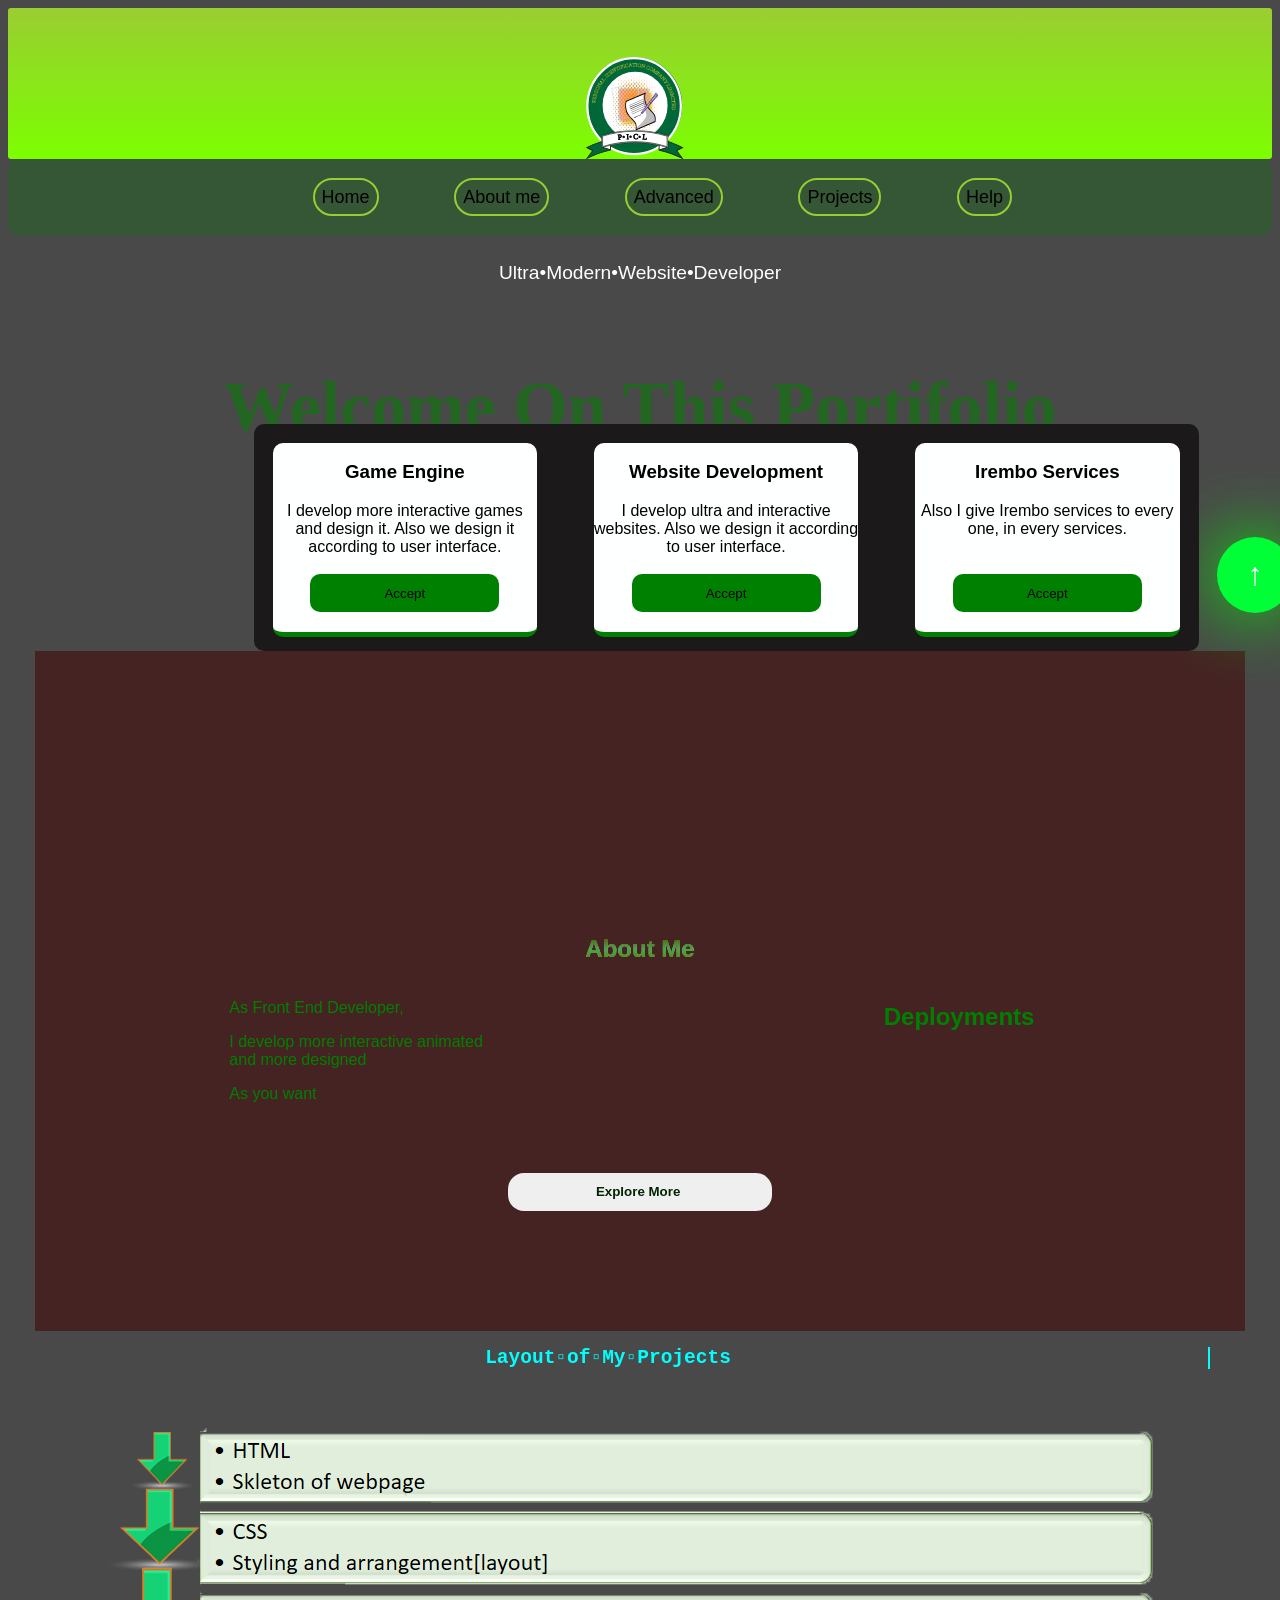
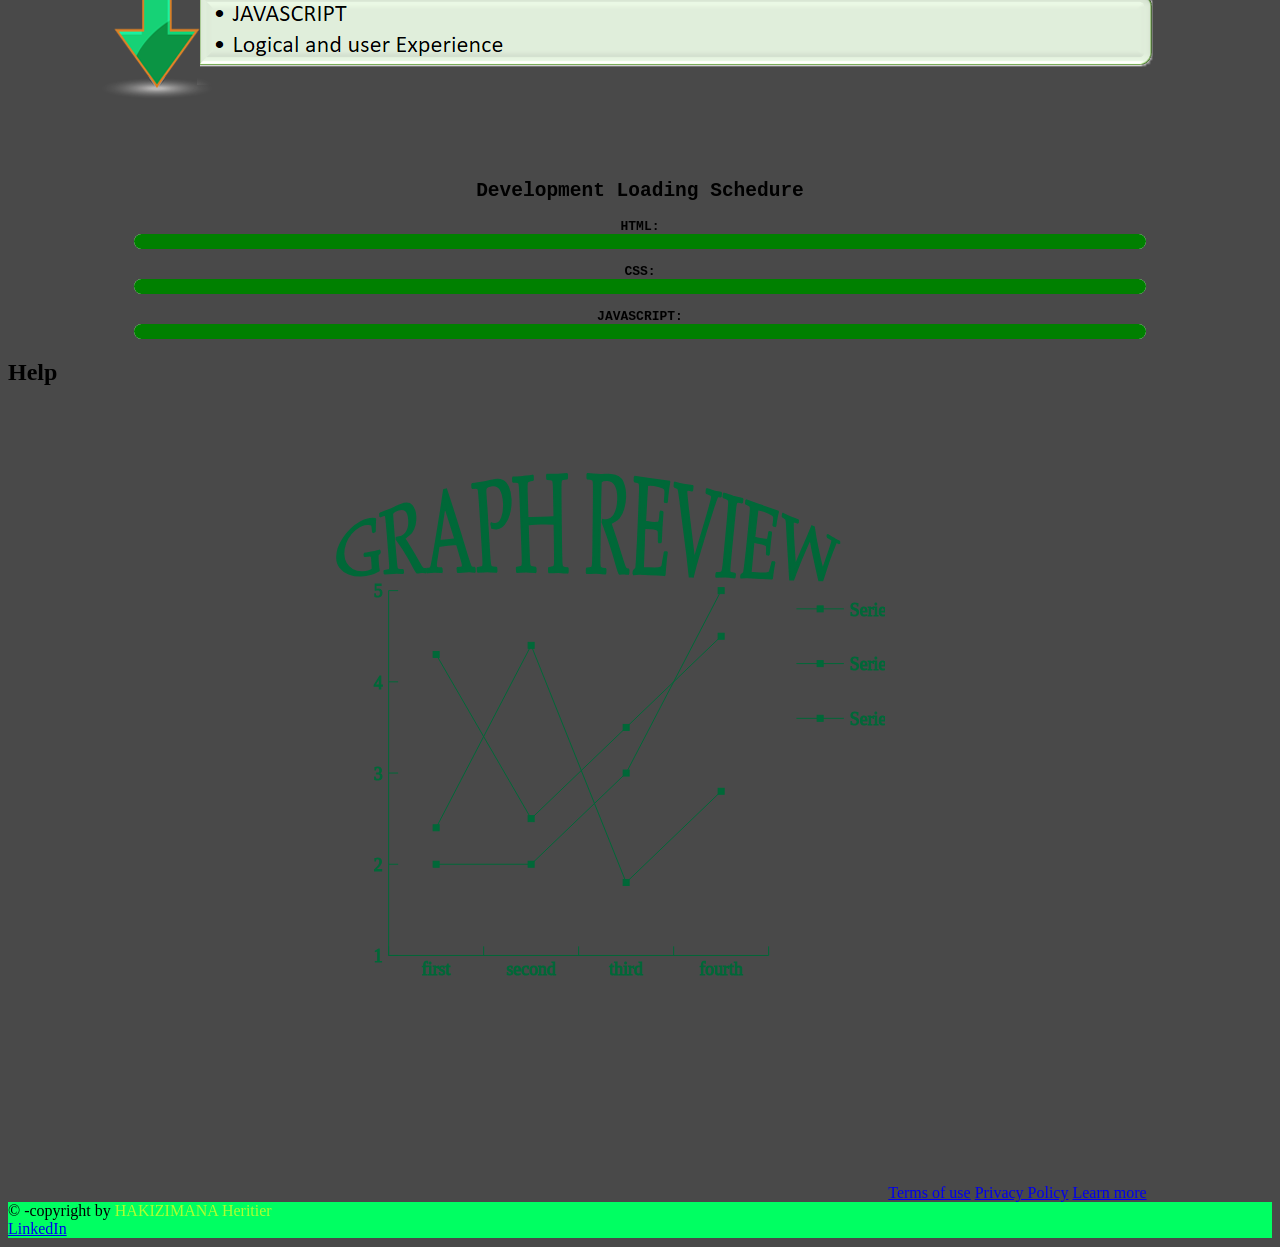
==== index.html @ f370ab21 "update" ====
<!DOCTYPE html>
<html lang="en"><head><meta http-equiv="Content-Type" content="text/html; charset=UTF-8">
    
    <meta name="viewport" content="width=device-width, initial-scale=1.0">
    <title>Document</title>
    <link rel="shortcut icon" href="favicon.ico" type="image/x-icon">
    <link rel="stylesheet" href="style.css">
</head>
<body>
    <header>
        <div class="logo">
            <img src="logo.svg" alt="Logo" width="250" height="250">
        </div>
        <div class="section1">Ultra•Modern•Website•Developer</div>
    </header><div class="navigation-menu">
    <nav>
        <ul>
            <li><a href="#home">Home</a></li>
            <li><a href="#about">About me</a></li>
            <li><a href="Advanced.html">Advanced</a></li>
            <li><a href="#projects">Projects</a></li>
            <li><a href="#help">Help</a></li>
        </ul>
    </nav>
    </div>
    <a href="#top"><button class="top">↑</button></a>
    <section class="body" id="home"><br><br><br><br><br><br><br><br>
        <h1 class="title">Welcome On This Portifolio</h1>
        <div class="ads">
            <div class="content">
                <h3>Game Engine</h3>
                I develop more interactive games and design it.
                Also we design it according to user interface. <br><br>
                <button>Accept</button>
            </div>
            <div class="content">
                <h3>Website Development</h3>
                I develop ultra and interactive websites.
                Also we design it according to user interface. <br><br>
                <button>Accept</button>
            </div>
            <div class="content">
                <h3>Irembo Services</h3>
                Also I give Irembo services to every one,
                in every services. <br><br><br>
                <button>Accept</button>
            </div>
        </div>
    </section>
    <section id="about">
        <h1 class="ab">About Me</h1>
        <div style="display: flex;gap: 10cm;margin-left: 1cm;">
            <div>
        <p>As Front End Developer,</p>
        <p>I develop more interactive animated and more designed</p>
        <p>As you want</p><br><br>
    </div><div>
        <h2>Deployments</h2>
    </div>
    </div>
        <br><div class="div"><div class="but">
        <input type="button" value="Game Development" id="buttons" onmouseout="noneDisp()">
        <input type="button" value="Explore More " class="button" onmouseover="showOther()"></div>
        <input type="button" value="Website Development" id="buttonn" onmouseout="noneDisp()">
        <script src="script1.js"></script></div>
    </section>
    <section id="projects">
        <h1 id="typing">Layout▫️of▫️My▫️Projects</h1>
        <img src="project.png" alt="p-image">
        <br><br>
        <h2>Development Loading Schedure</h2>
        HTML:<div class="O"><div class="t"><span class="o"></span></div></div><br>
        CSS:<div class="O"><div class="t"><span class="oo"></span></div></div><br>
        JAVASCRIPT:<div class="O"><div class="t"><span class="ooo"></span></div></div>
    </section>
    <section id="help">
        <h2>Help</h2>
        <img src="icons/graph.svg" alt="graph" class="vcl">
        <a href="terms">Terms of use</a>
        <a href="plivacy">Privacy Policy</a>
        <a href="more">Learn more</a>
    </section>
    <footer>
        <div class="copyright">
            © <span id="year"></span>-copyright by <span class="owner">HAKIZIMANA Heritier</span>
        </div>
        <div class="social-links">
            <a href="http://www.linkedIn.com" target="_blank" rel="noopener noreferrer">LinkedIn</a>
            <a href="http://www." target="_blank" rel="noopener noreferrer"></a>
        </div>
    </footer>
    <script src="script2.js"></script>

</body></html>
---- style.css ----
header{
    height: 4cm;
    background: linear-gradient(yellowgreen,rgb(123, 255, 0));
    border: none;
    border-radius: 3px;
    margin: auto;
    text-align: center;
}
body{background: #494949;animation: bgc 20s ease-out infinite;}
@keyframes bgc {
    from{background: linear-gradient(gray,black);}
    to{background: radial-gradient(black,grey);}
}
.section1{
    color: white;
    font-family: sans-serif;
    font-size: larger;
    text-align: center;
}
nav{
    text-align: center;
    margin-left: 7cm;
}
.div{
    display: flex;
    gap: 16cm;
    text-align: center;
    margin: auto;
}
.navigation-menu{
    background-color: rgba(0, 128, 0, 0.253);
    padding-top: 0.3cm;
    padding-bottom: 0.3cm;
    border-radius: 10px;
    position: sticky;
    top: 20px;
}
ul{display: flex;list-style: none;gap: 2cm;}
nav ul li a{
    text-decoration: none;
    border: 2px solid yellowgreen;
    border-radius: 30px;
    padding: 7px;
    color: black;
    font-family: sans-serif;
    font-size: large;
    background-color: #ffffff00;
    backdrop-filter: blur(49px);
}.vcl{margin-left: 7cm;}
nav ul li a:hover{background-color: yellowgreen;inset-block-start: 12px;}
.top{
    background-color: rgb(0, 255, 55);
    border-radius: 50px;
    width: 2cm;
    height: 2cm;
    border: none;
    box-shadow: 0 0 72px rgb(0, 255, 0);
    margin-top: 8cm;
    margin-left: 32cm;
    font-size: xx-large;
    position: fixed;
    color: white;
}
.title{
    background-image: url(mountain.png);
    background-repeat: no-repeat;
    background-size: 28cm;
    text-align: center;
    background-clip: text;
    color: rgba(0, 128, 0, 0.534);
    font-size: 70px;
    position: sticky;
    top: 6cm;
    bottom: 12cm;
}
.body{
    background-color: rgba(127, 255, 212, 0);
    text-align: center;
}
.but{display: flex;gap: 1cm;margin: auto;}    
.button{
    width: 7cm;
    height: 1cm;
    border: none;
    border-radius: 16px;
    background-image: url(mountain.png);
    color: rgb(2, 37, 2);
    font-family: sans-serif;
    font-weight: 900;
}#projects{text-align: center;font-family: monospace;font-weight: bold;}
#buttonn{width: 5cm;height: 1cm;border: none;border-radius: 16px;border-end-end-radius: 2px;display: none;margin-left: -15cm;margin-right: 12cm;background-color: lightgreen;}
#buttonn:hover{background-color: green;}
#buttons{width: 5cm;height: 1cm;border: none;border-radius: 16px;border-end-start-radius: 2px;display: none;margin-left: 8cm;background-color: lightgreen;}
#buttons:hover{background-color: green;}
.ads{
    position: sticky;
    top:12cm;
    bottom: -2cm;
    background-color: rgb(27, 25, 25);
    width: 24cm;
    height: 5cm;
    border: none;
    border-radius: 10px;
    margin-top: -4cm;
    margin-left: 6.5cm;
    display: flex;
    gap: 1.5cm;
    padding: 0.5cm;
}
.content{
    width: 7cm;
    border-radius: 10px;
    border-bottom: 5px solid green;
    background-color: rgb(254, 255, 255);
    height: 5cm;
    font-family: sans-serif;
}
button{
    background-color: green;
    border: none;
    border-radius: 10px;
    width: 5cm;
    height: 1cm;
}
#about{
    background-color: #440d0d9c;
    color: green;
    margin: auto;
    width: 30cm;
    height: 10cm;
    font-family: sans-serif;
    padding: 1cm;
    padding-top: 7cm;
}
.ab{
    text-align: center;
    background: linear-gradient(red,white,orange);
    color: rgba(0, 128, 0, 0.712);
    background-clip: text;
}
p{
    margin-left: 30%;
}
/*loading zone starts here*/
.O{background-color: white;width: 80%;height: 0.4cm;border: none;border-radius: 15px;margin: auto;}
.o{background-color: green;height: 0.4cm;border: none;border-radius: 15px;animation: ml 49s ease-in-out forwards;width: 7cm;}
.t{display: flex; align-items: center; gap: 8px;}
.oo{background-color: green;height: 0.4cm;border: none;border-radius: 15px;animation: ml 49s ease-in-out forwards;width:2cm;}
.ooo{background-color: green;height: 0.4cm;border: none;border-radius: 15px;animation: ml 49s ease-in-out forwards;width: 5cm;}
@keyframes ml{
    to{width: 30cm;}
}
/*loading zone ends here*/
#typing{
    color: aqua;
    width: 0px;
    animation: type 17s steps(100) forwards;
    overflow: hidden;
    border-right: 2px solid aqua;
    text-align: center;
}
@keyframes type {
    to{width: 1200px;}
}
/*footer*/
.owner{color: greenyellow;}
footer{
    width: 100%;
    height: 10%;
    background-color: rgb(0, 255, 98);
}
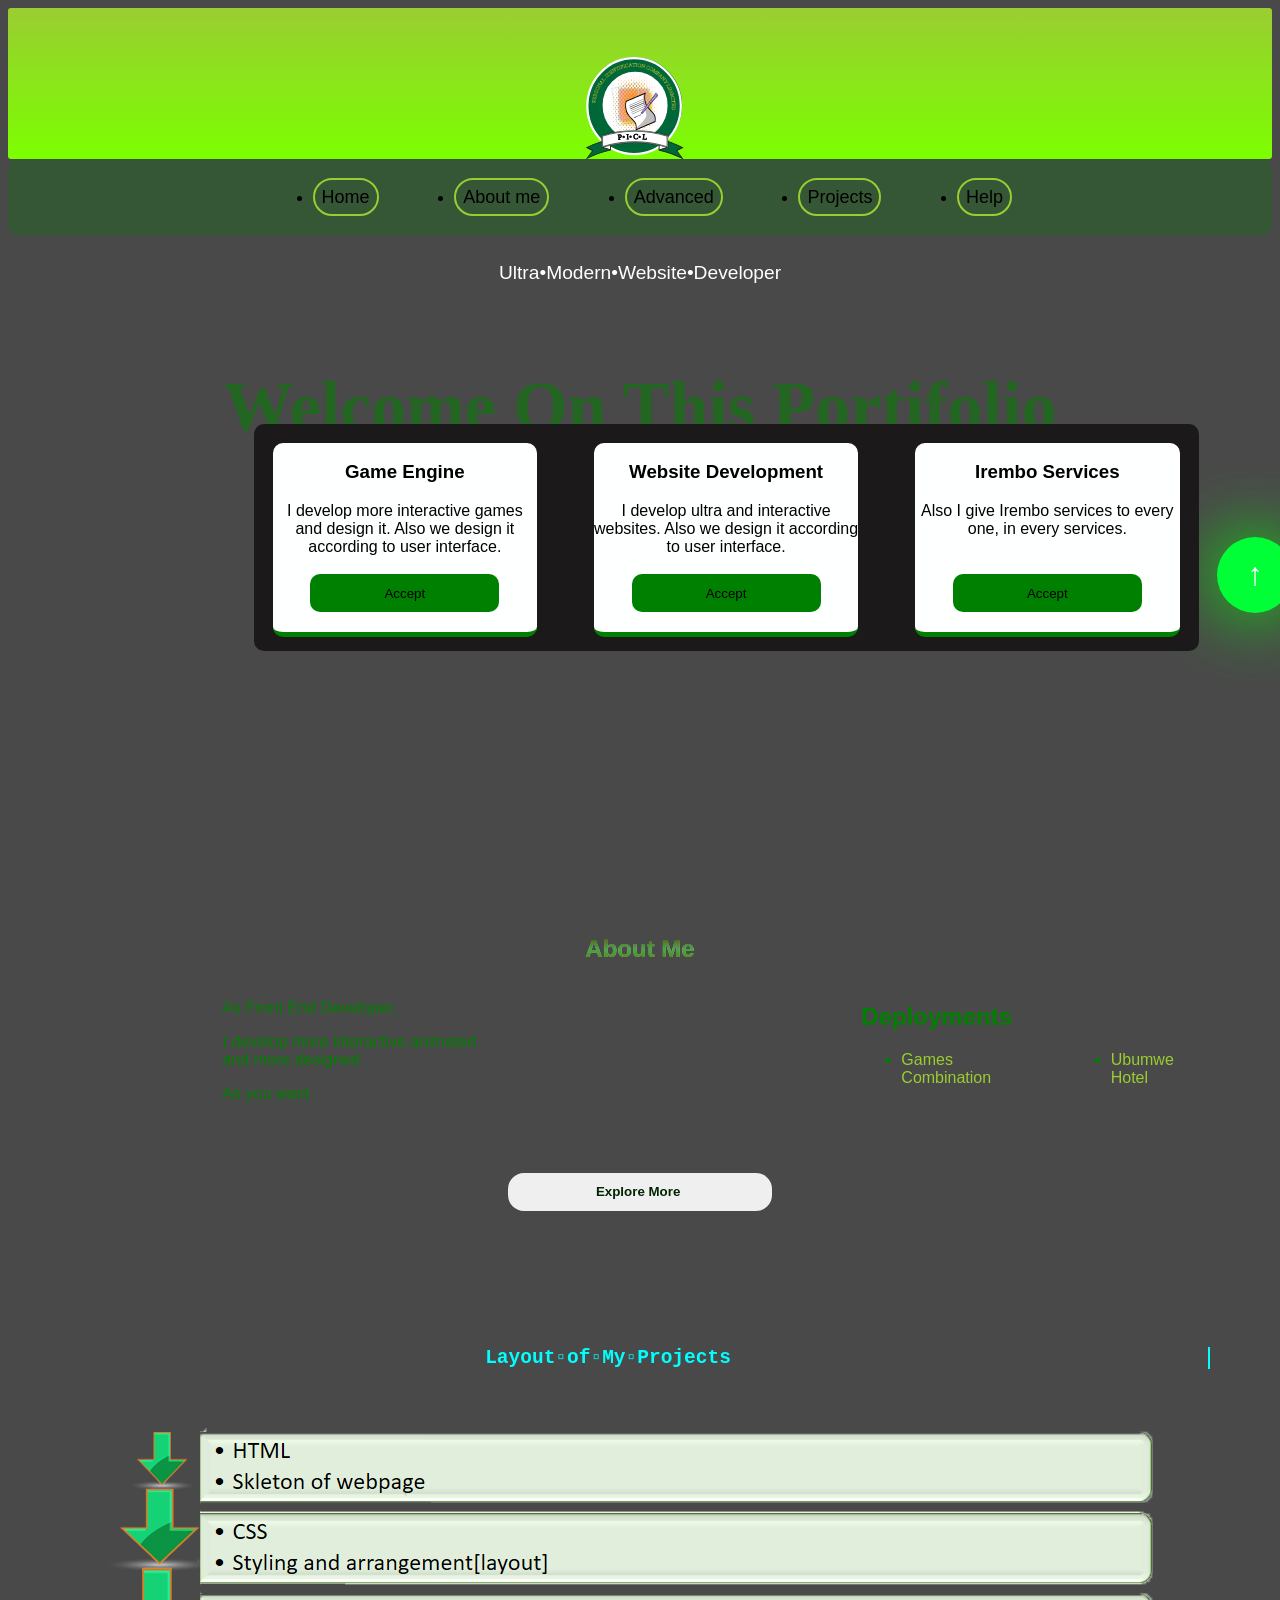
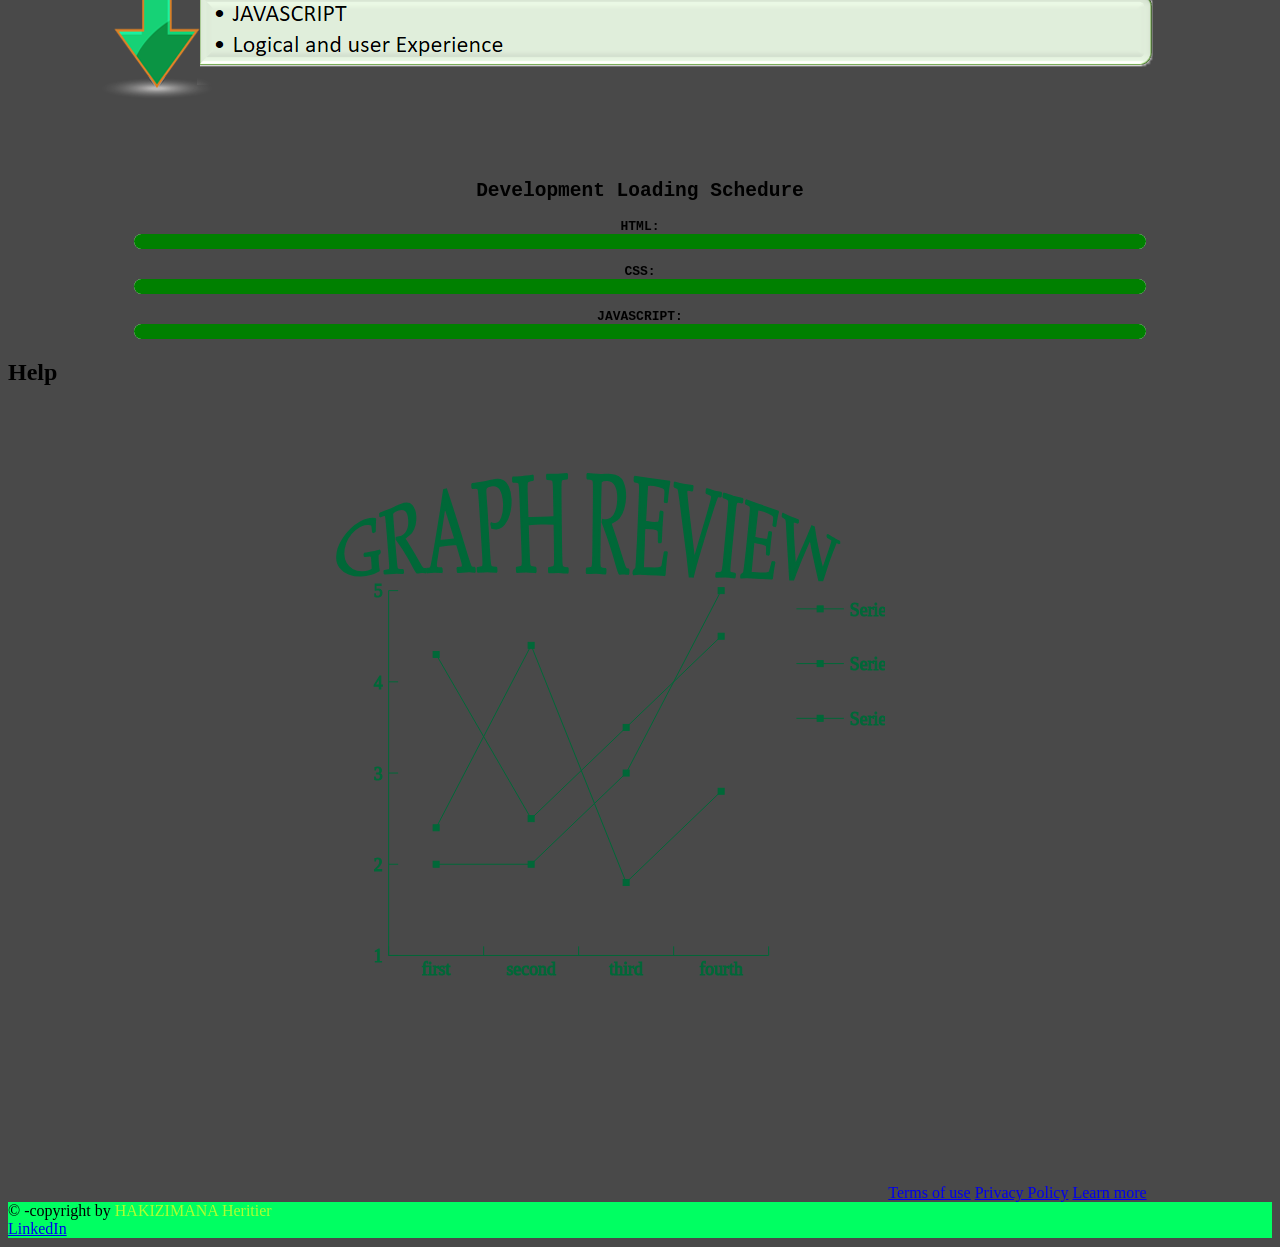
==== commit 06eba4bb: "update" ====
--- a/index.html
+++ b/index.html
@@ -4,13 +4,13 @@
     
     <meta name="viewport" content="width=device-width, initial-scale=1.0">
     <title>Document</title>
-    <link rel="shortcut icon" href="favicon.ico" type="image/x-icon">
-    <link rel="stylesheet" href="style.css">
+    <link rel="shortcut icon" href="src/favicon.ico" type="image/x-icon">
+    <link rel="stylesheet" href="src/style.css">
 </head>
 <body>
     <header>
         <div class="logo">
-            <img src="logo.svg" alt="Logo" width="250" height="250">
+            <img src="src/logo.svg" alt="Logo" width="250" height="250">
         </div>
         <div class="section1">Ultra•Modern•Website•Developer</div>
     </header><div class="navigation-menu">
@@ -57,17 +57,21 @@
         <p>As you want</p><br><br>
     </div><div>
         <h2>Deployments</h2>
+        <ul>
+            <li><a href="https://game-combination.vercel.app/">Games Combination</a></li>
+            <li><a href="http://ubumwe-hotel.vercel.app/" target="_blank" rel="noopener noreferrer">Ubumwe Hotel</a></li>
+        </ul>
     </div>
     </div>
         <br><div class="div"><div class="but">
         <input type="button" value="Game Development" id="buttons" onmouseout="noneDisp()">
-        <input type="button" value="Explore More " class="button" onmouseover="showOther()"></div>
+        <input type="button" value="Explore More " class="button" onmousemove="showOther()"></div>
         <input type="button" value="Website Development" id="buttonn" onmouseout="noneDisp()">
-        <script src="script1.js"></script></div>
+        <script src="src/script1.js"></script></div>
     </section>
     <section id="projects">
         <h1 id="typing">Layout▫️of▫️My▫️Projects</h1>
-        <img src="project.png" alt="p-image">
+        <img src="src/project.png" alt="p-image">
         <br><br>
         <h2>Development Loading Schedure</h2>
         HTML:<div class="O"><div class="t"><span class="o"></span></div></div><br>
@@ -90,6 +94,6 @@
             <a href="http://www." target="_blank" rel="noopener noreferrer"></a>
         </div>
     </footer>
-    <script src="script2.js"></script>
+    <script src="src/script2.js"></script>
 
 </body></html>
--- a/src/style.css
+++ b/src/style.css
@@ -0,0 +1,175 @@
+header{
+    height: 4cm;
+    background: linear-gradient(yellowgreen,rgb(123, 255, 0));
+    border: none;
+    border-radius: 3px;
+    margin: auto;
+    text-align: center;
+}
+body{background: #494949;animation: bgc 20s ease-out infinite;}
+@keyframes bgc {
+    from{background: linear-gradient(gray,black);}
+    to{background: radial-gradient(black,grey);}
+}
+.section1{
+    color: white;
+    font-family: sans-serif;
+    font-size: larger;
+    text-align: center;
+}
+nav{
+    text-align: center;
+    margin-left: 7cm;
+}
+.div{
+    display: flex;
+    gap: 16cm;
+    text-align: center;
+    margin: auto;
+}
+.navigation-menu{
+    background-color: rgba(0, 128, 0, 0.253);
+    padding-top: 0.3cm;
+    padding-bottom: 0.3cm;
+    border-radius: 10px;
+    position: sticky;
+    top: 20px;
+}
+ul{display: flex;list-style: none;gap: 2cm;}
+nav ul li a{
+    text-decoration: none;
+    border: 2px solid yellowgreen;
+    border-radius: 30px;
+    padding: 7px;
+    color: black;
+    font-family: sans-serif;
+    font-size: large;
+    background-color: #ffffff00;
+    backdrop-filter: blur(49px);
+}.vcl{margin-left: 7cm;}
+nav ul li a:hover{background-color: yellowgreen;inset-block-start: 12px;}
+.top{
+    background-color: rgb(0, 255, 55);
+    border-radius: 50px;
+    width: 2cm;
+    height: 2cm;
+    border: none;
+    box-shadow: 0 0 72px rgb(0, 255, 0);
+    margin-top: 8cm;
+    margin-left: 32cm;
+    font-size: xx-large;
+    position: fixed;
+    color: white;
+}
+.title{
+    background-image: url(mountain.png);
+    background-repeat: no-repeat;
+    background-size: 28cm;
+    text-align: center;
+    background-clip: text;
+    color: rgba(0, 128, 0, 0.534);
+    font-size: 70px;
+    position: sticky;
+    top: 6cm;
+    bottom: 12cm;
+}
+.body{
+    background-color: rgba(127, 255, 212, 0);
+    text-align: center;
+}
+.but{display: flex;gap: 1cm;margin: auto;}    
+.button{
+    width: 7cm;
+    height: 1cm;
+    border: none;
+    border-radius: 16px;
+    background-image: url(mountain.png);
+    color: rgb(2, 37, 2);
+    font-family: sans-serif;
+    font-weight: 900;
+}#projects{text-align: center;font-family: monospace;font-weight: bold;}
+#buttonn{width: 5cm;height: 1cm;border: none;border-radius: 16px;border-end-end-radius: 2px;display: none;margin-left: -15cm;margin-right: 12cm;background-color: lightgreen;}
+#buttonn:hover{background-color: green;}
+#buttons{width: 5cm;height: 1cm;border: none;border-radius: 16px;border-end-start-radius: 2px;display: none;margin-left: 8cm;background-color: lightgreen;}
+#buttons:hover{background-color: green;}
+.ads{
+    position: sticky;
+    top:12cm;
+    bottom: -2cm;
+    background-color: rgb(27, 25, 25);
+    width: 24cm;
+    height: 5cm;
+    border: none;
+    border-radius: 10px;
+    margin-top: -4cm;
+    margin-left: 6.5cm;
+    display: flex;
+    gap: 1.5cm;
+    padding: 0.5cm;
+}
+.content{
+    width: 7cm;
+    border-radius: 10px;
+    border-bottom: 5px solid green;
+    background-color: rgb(254, 255, 255);
+    height: 5cm;
+    font-family: sans-serif;
+}
+button{
+    background-color: green;
+    border: none;
+    border-radius: 10px;
+    width: 5cm;
+    height: 1cm;
+}
+#about{
+    background-color: #440d0d00;
+    color: green;
+    margin: auto;
+    width: 30cm;
+    height: 10cm;
+    font-family: sans-serif;
+    padding: 1cm;
+    padding-top: 7cm;
+}
+.ab{
+    text-align: center;
+    background: linear-gradient(red,white,orange);
+    color: rgba(0, 128, 0, 0.712);
+    background-clip: text;
+}
+p{
+    margin-left: 30%;
+}
+/*loading zone starts here*/
+.O{background-color: white;width: 80%;height: 0.4cm;border: none;border-radius: 15px;margin: auto;}
+.o{background-color: green;height: 0.4cm;border: none;border-radius: 15px;animation: ml 49s ease-in-out forwards;width: 7cm;}
+.t{display: flex; align-items: center; gap: 8px;}
+.oo{background-color: green;height: 0.4cm;border: none;border-radius: 15px;animation: ml 49s ease-in-out forwards;width:2cm;}
+.ooo{background-color: green;height: 0.4cm;border: none;border-radius: 15px;animation: ml 49s ease-in-out forwards;width: 5cm;}
+@keyframes ml{
+    to{width: 30cm;}
+}
+/*loading zone ends here*/
+#typing{
+    color: aqua;
+    width: 0px;
+    animation: type 7s steps(100) forwards;
+    overflow: hidden;
+    border-right: 2px solid aqua;
+    text-align: center;
+}
+@keyframes type {
+    to{width: 1200px;}
+}
+/*footer*/
+.owner{color: greenyellow;}
+footer{
+    width: 100%;
+    height: 10%;
+    background-color: rgb(0, 255, 98);
+}
+ul li a{
+    text-decoration: none;
+    color: yellowgreen;
+}ul{list-style-type: disc;}
